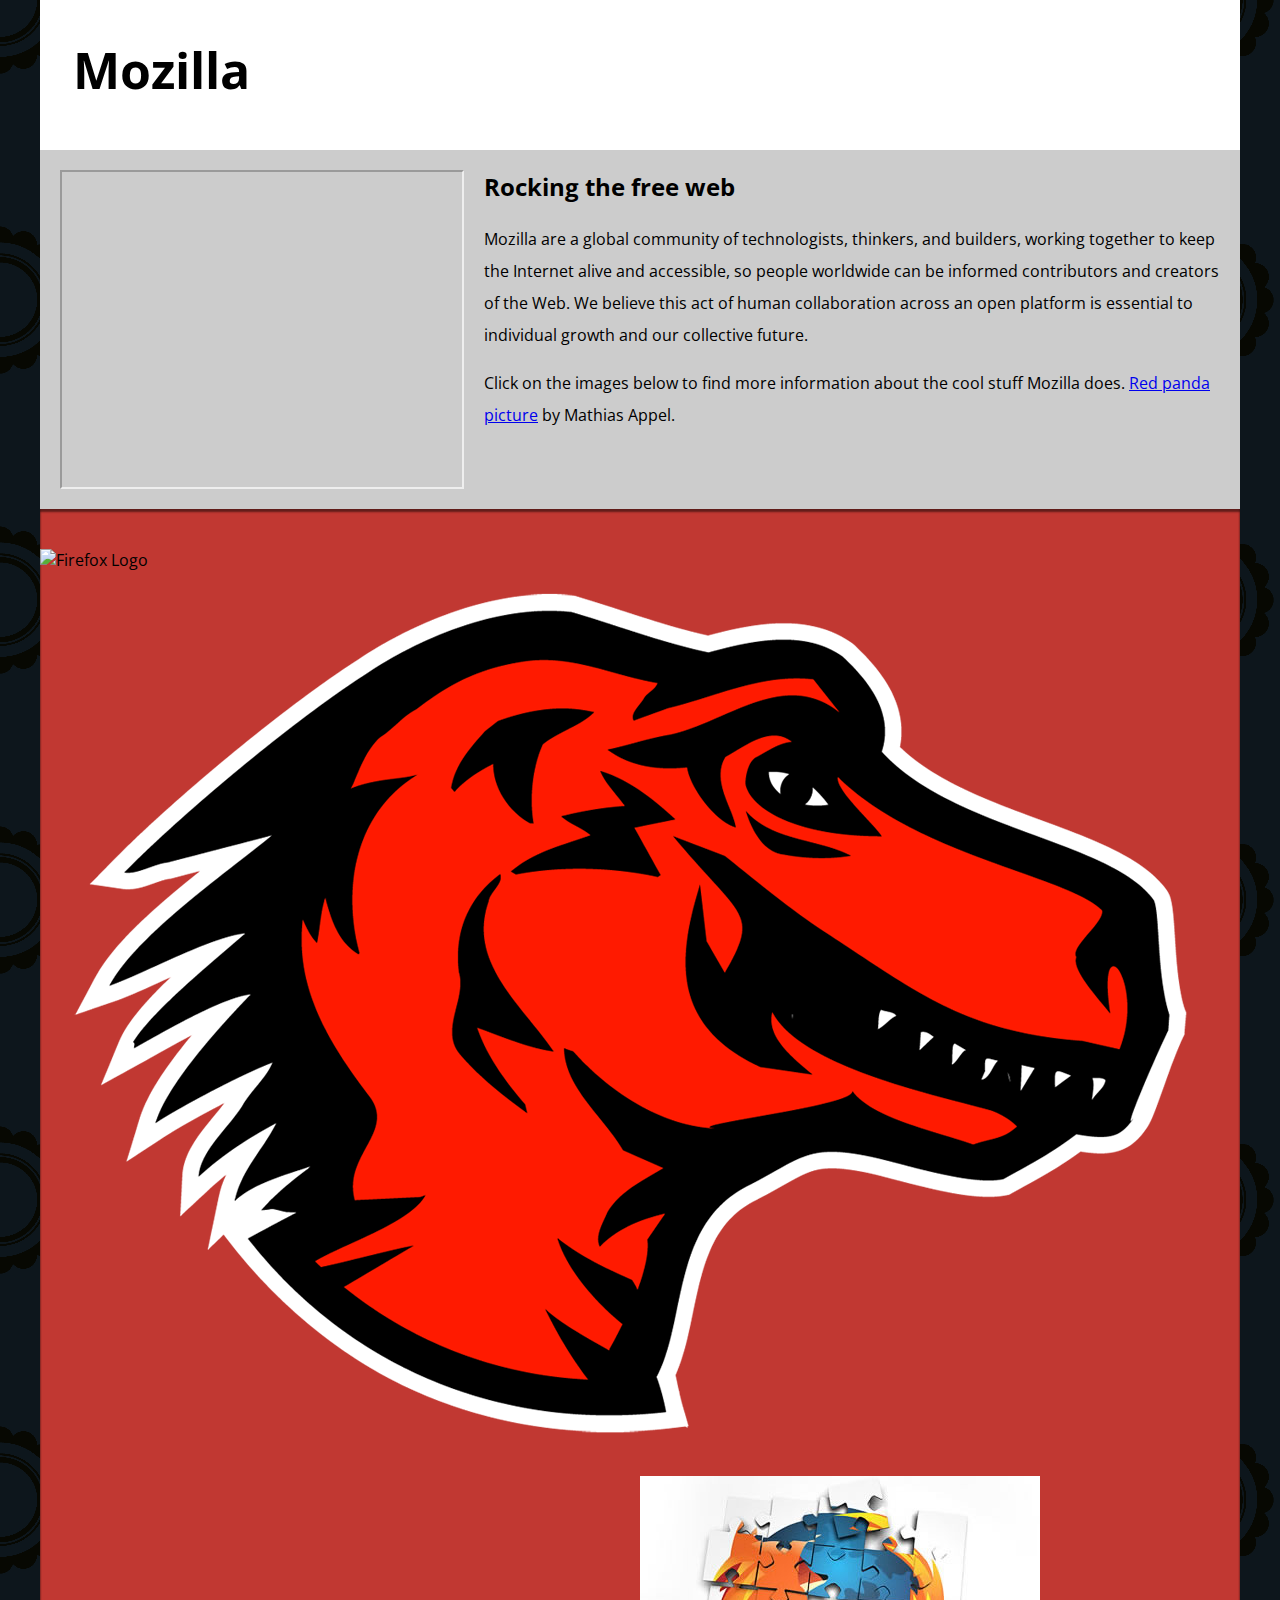
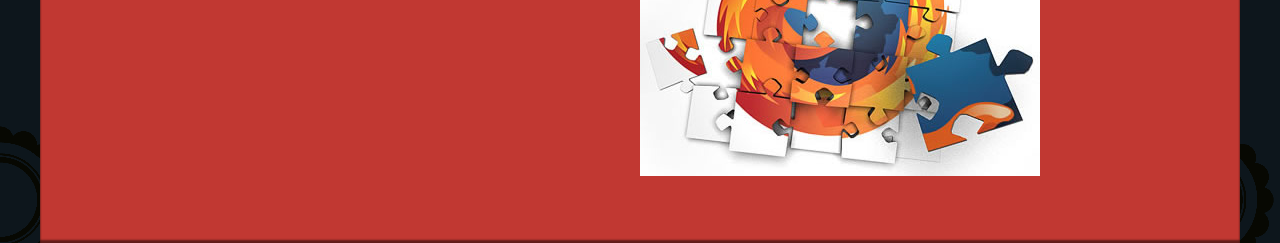
==== Assignment2/Part1/index.html @ 4cef3f28 "commit" ====
<!DOCTYPE html>
<html lang="en-US">
  <head>
    <meta charset="utf-8">
    <meta name="viewport" content="width=device-width">
    <title>Mozilla splash page</title>
    <link href='https://fonts.googleapis.com/css?family=Open+Sans:400,700' rel='stylesheet' type='text/css'>
    <style>
      /* header and body setup */

      html {
        font-family: 'Open Sans', sans-serif;
        background: url(pattern.png);
      }

      body {
        width: 100%;
        max-width: 1200px;
        margin: 0 auto;
        background-color: white;
        position: relative;
      }

      /* Header styling */

      header {
        height: 150px;
      }

      header img {
        width: 100px;
        position: absolute;
        right: 32.5px;
        top: 32.5px;
      }

      h1 {
        font-size: 50px;
        line-height: 140px;
        margin: 0 0 0 32.5px;
      }

      /* main section and video styling */

      main {
        background: #ccc;
      }

      article {
        padding: 20px;
      }

      h2 {
        margin-top: 0;
      }

      p {
        line-height: 2;
      }

      iframe {
        float: left;
        margin: 0 20px 20px 0;
        max-width: 100%;
      }

      /* further info links */

      .further-info {
        clear: left;
        padding: 40px 0;
        background: #c13832;
        box-shadow: inset 0 3px 2px rgba(0,0,0,0.5),
                    inset 0 -3px 2px rgba(0,0,0,0.5);
      }

      .further-info a {
        width: 25%;
        display: block;
        float: left;
      }

      .further-info img {
        max-width: 100%;
      }

      .clearfix {
        clear: both;
      }

      /* Red panda image */

      .red-panda img {
        display: block;
        max-width: 100%;
      }
    </style>
  </head>
  <body>
    <header>
      <h1>Mozilla</h1>
      <!-- insert <img> element, link to the small
          version of the Firefox logo -->

    </header>

    <main>
      <article>
        <!-- insert iframe from youtube -->
        <iframe width="400" height="315" src=""></iframe>
        <h2>Rocking the free web</h2>

        <p>Mozilla are a global community of technologists, thinkers, and builders, working together to keep the Internet alive and accessible, so people worldwide can be informed contributors and creators of the Web. We believe this act of human collaboration across an open platform is essential to individual growth and our collective future.</p>

        <p>Click on the images below to find more information about the cool stuff Mozilla does. <a href="https://www.flickr.com/photos/mathiasappel/21675551065/">Red panda picture</a> by Mathias Appel.</p>
      </article>

      <div class="further-info">
        <!-- insert images with srcsets and sizes -->
        
          <img src="/originals/firefox_logo-only_RGB.png" alt="Firefox Logo" 
            srcset="/Assignment2/Part1/originals/firefox_logo-only_RGB1,/Assignment2/Part1/originals/firefox_logo-only_RGB2" 
            sizes="(max-width: 500px) 400px,120px">
            <img src="/Assignment2/Part1/originals/mozilla-dinosaur-head.png" alt="Dinosaur Head">
            <img src="/Assignment2/Part1/originals/firefox-addons.jpg" alt="Firefox addons">
            
        <a href="https://www.mozilla.org/en-US/firefox/new/">
          <img>
        </a>
        <a href="https://www.mozilla.org/">
          <img>
        </a>
        <a href="https://addons.mozilla.org/">
          <img>
        </a>
        <a href="https://developer.mozilla.org/en-US/">
          <img>
        </a>
        <div class="clearfix"></div>
      </div>

      <div class="red-panda">
        <!-- insert picture element -->
      </div>

    </main>
  </body>
</html>
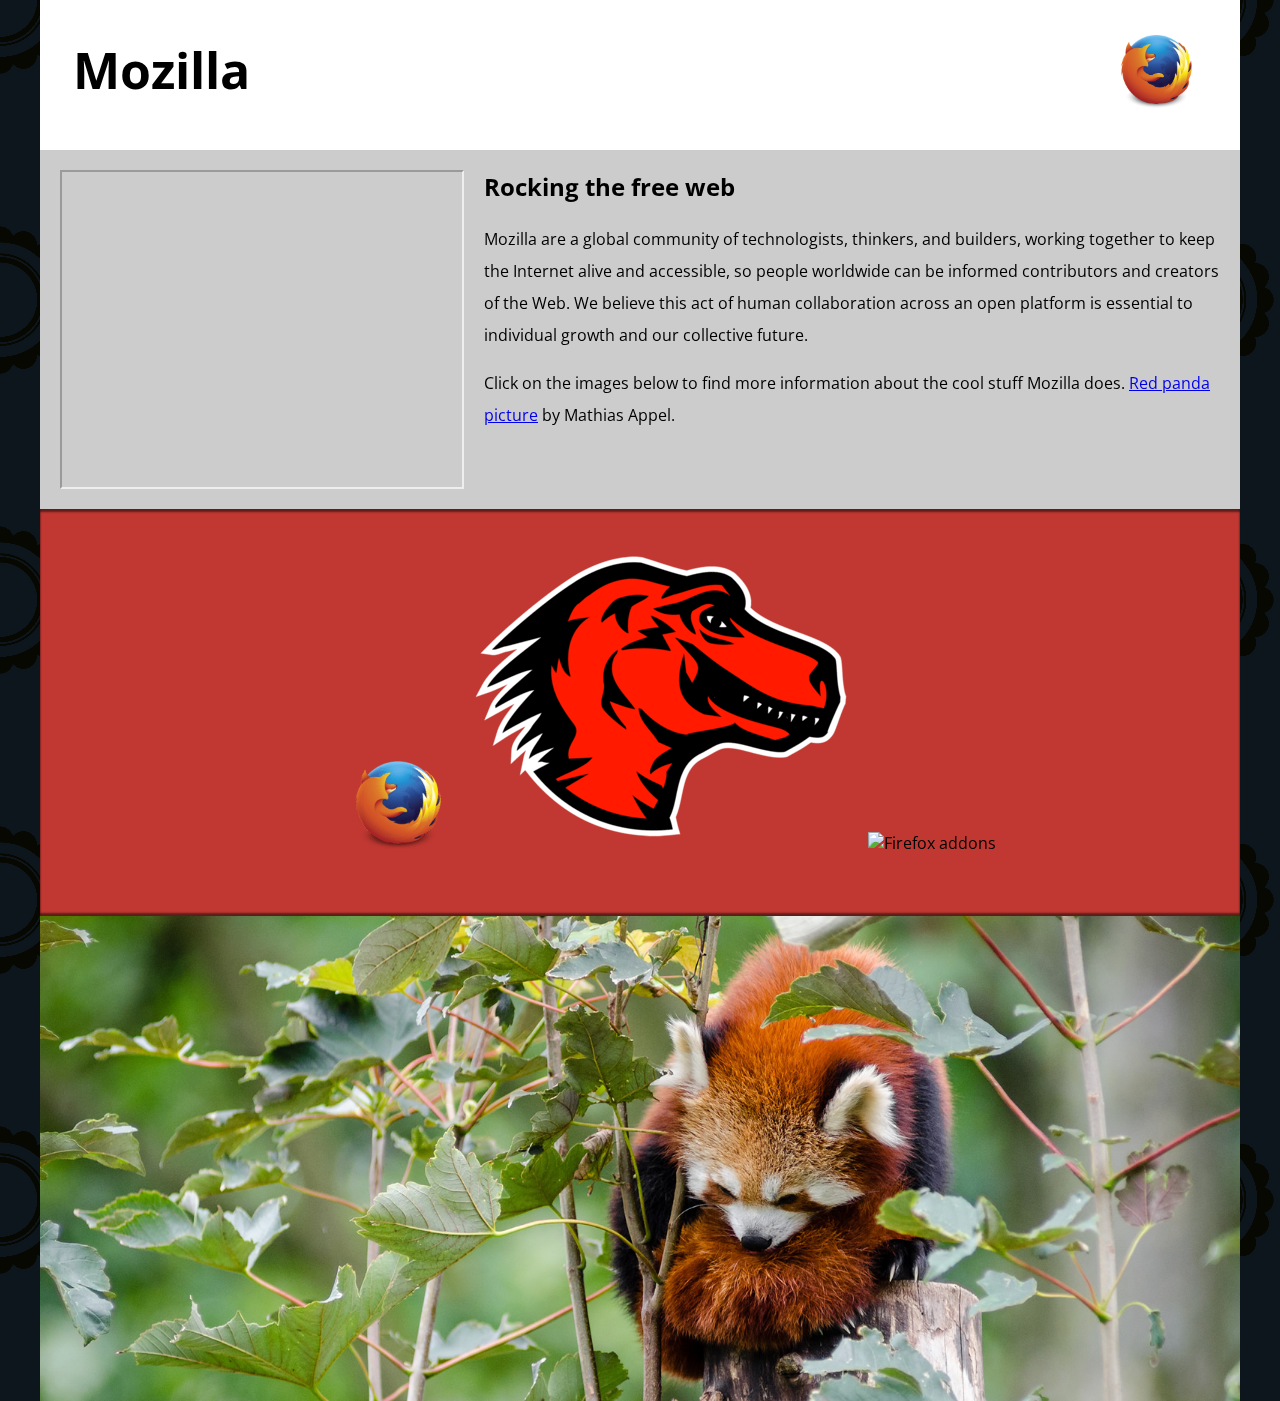
==== commit ab4fe551: "Final Commit" ====
--- a/Assignment2/Part1/index.html
+++ b/Assignment2/Part1/index.html
@@ -1,3 +1,8 @@
+<!---
+NAME: Bhavik Shah
+DATE: 02-03-2024
+ASSIGNMENT 2
+-->
 <!DOCTYPE html>
 <html lang="en-US">
   <head>
@@ -99,6 +104,7 @@
   <body>
     <header>
       <h1>Mozilla</h1>
+      <img src="/Assignment2/Part1/originals/firefox_logo-only_RGB.png">
       <!-- insert <img> element, link to the small
           version of the Firefox logo -->
 
@@ -107,7 +113,9 @@
     <main>
       <article>
         <!-- insert iframe from youtube -->
-        <iframe width="400" height="315" src=""></iframe>
+        <iframe width="400" height="315" src="https://www.youtube.com/embed/C9hMaqQFKXk?si=9YWU4kBxhDGFG9Rx">
+
+        </iframe>
         <h2>Rocking the free web</h2>
 
         <p>Mozilla are a global community of technologists, thinkers, and builders, working together to keep the Internet alive and accessible, so people worldwide can be informed contributors and creators of the Web. We believe this act of human collaboration across an open platform is essential to individual growth and our collective future.</p>
@@ -117,12 +125,15 @@
 
       <div class="further-info">
         <!-- insert images with srcsets and sizes -->
-        
-          <img src="/originals/firefox_logo-only_RGB.png" alt="Firefox Logo" 
-            srcset="/Assignment2/Part1/originals/firefox_logo-only_RGB1,/Assignment2/Part1/originals/firefox_logo-only_RGB2" 
+          <img src="/Assignment2/Part1/originals/firefox_logo-only_RGB.png" alt="Firefox Logo" 
+            srcset="/Assignment2/Part1/originals/firefox_logo-only_RGB1.png,
+            /Assignment2/Part1/originals/firefox_logo-only_RGB2.png" sizes="(max-width: 500px) 400px,120px">
+
+            <img src="/Assignment2/Part1/originals/mozilla-dinosaur-head.png" alt="Dinosaur Head"
+            srcset="/Assignment2/Part1/originals/mozilla-dinosaur-head1.png,
+            /Assignment2/Part1/originals/mozilla-dinosaur-head 2.png"
             sizes="(max-width: 500px) 400px,120px">
-            <img src="/Assignment2/Part1/originals/mozilla-dinosaur-head.png" alt="Dinosaur Head">
-            <img src="/Assignment2/Part1/originals/firefox-addons.jpg" alt="Firefox addons">
+            <img src="/Assignment2/Part1/originals/firefox-addons.jpg" alt="Firefox addons" srcset="/Assignment2/Part1/originals/firefox-addons1.jpg/Assignment2/Part1/originals/firefox-addons2.jpg"    sizes="(max-width: 500px) 400px,120px">
             
         <a href="https://www.mozilla.org/en-US/firefox/new/">
           <img>
@@ -141,6 +152,9 @@
 
       <div class="red-panda">
         <!-- insert picture element -->
+        <picture>
+          <img src="/Assignment2/Part1/originals/red-panda.jpg" alt="red-panda">
+        </picture>
       </div>
 
     </main>
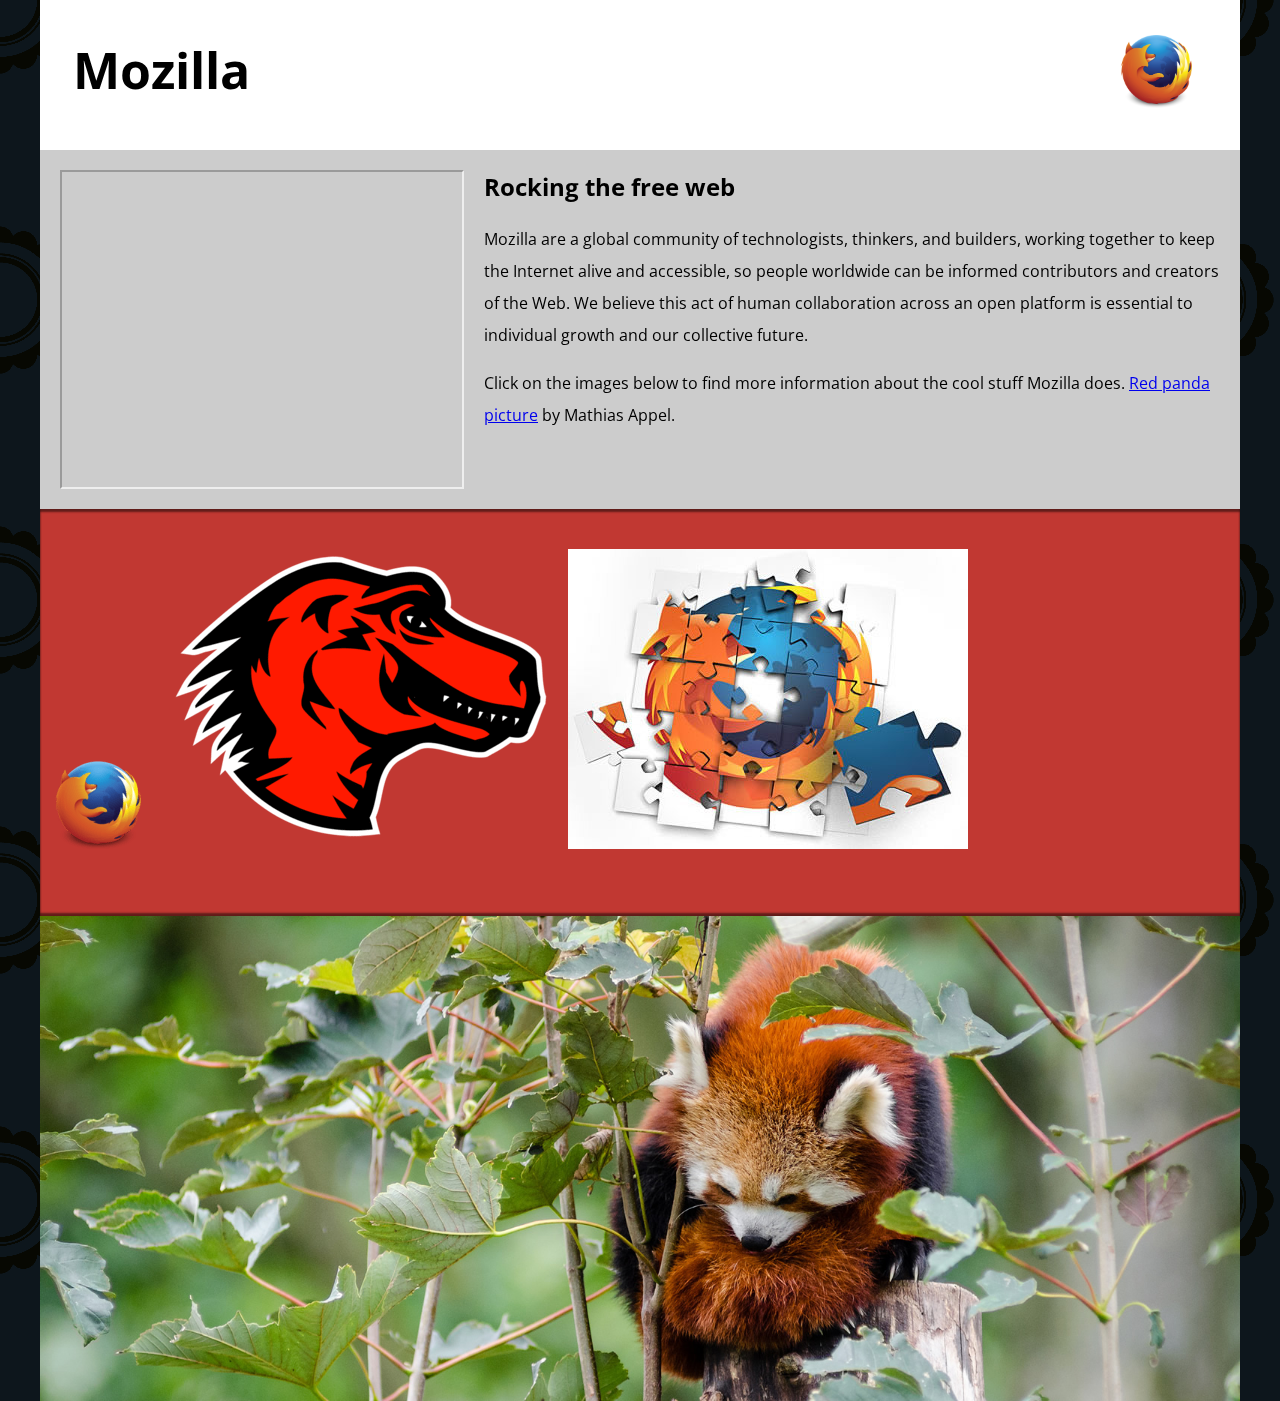
==== commit 257d53f2: "commit" ====
--- a/Assignment2/Part1/index.html
+++ b/Assignment2/Part1/index.html
@@ -2,6 +2,9 @@
 NAME: Bhavik Shah
 DATE: 02-03-2024
 ASSIGNMENT 2
+File: index.html
+Date: 03 february 2024
+students have to add avideo from youtube using emabed link and resie all the pictures and insert them inorder.
 -->
 <!DOCTYPE html>
 <html lang="en-US">
@@ -133,7 +136,9 @@
             srcset="/Assignment2/Part1/originals/mozilla-dinosaur-head1.png,
             /Assignment2/Part1/originals/mozilla-dinosaur-head 2.png"
             sizes="(max-width: 500px) 400px,120px">
-            <img src="/Assignment2/Part1/originals/firefox-addons.jpg" alt="Firefox addons" srcset="/Assignment2/Part1/originals/firefox-addons1.jpg/Assignment2/Part1/originals/firefox-addons2.jpg"    sizes="(max-width: 500px) 400px,120px">
+            <img src="/Assignment2/Part1/originals/firefox-addons.jpg" alt="Firefox addons" 
+            srcset="/Assignment2/Part1/originals/firefox-addons1.jpg,
+            /Assignment2/Part1/originals/firefox-addons2.jpg"    sizes="(max-width: 500px) 400px,120px">
             
         <a href="https://www.mozilla.org/en-US/firefox/new/">
           <img>
